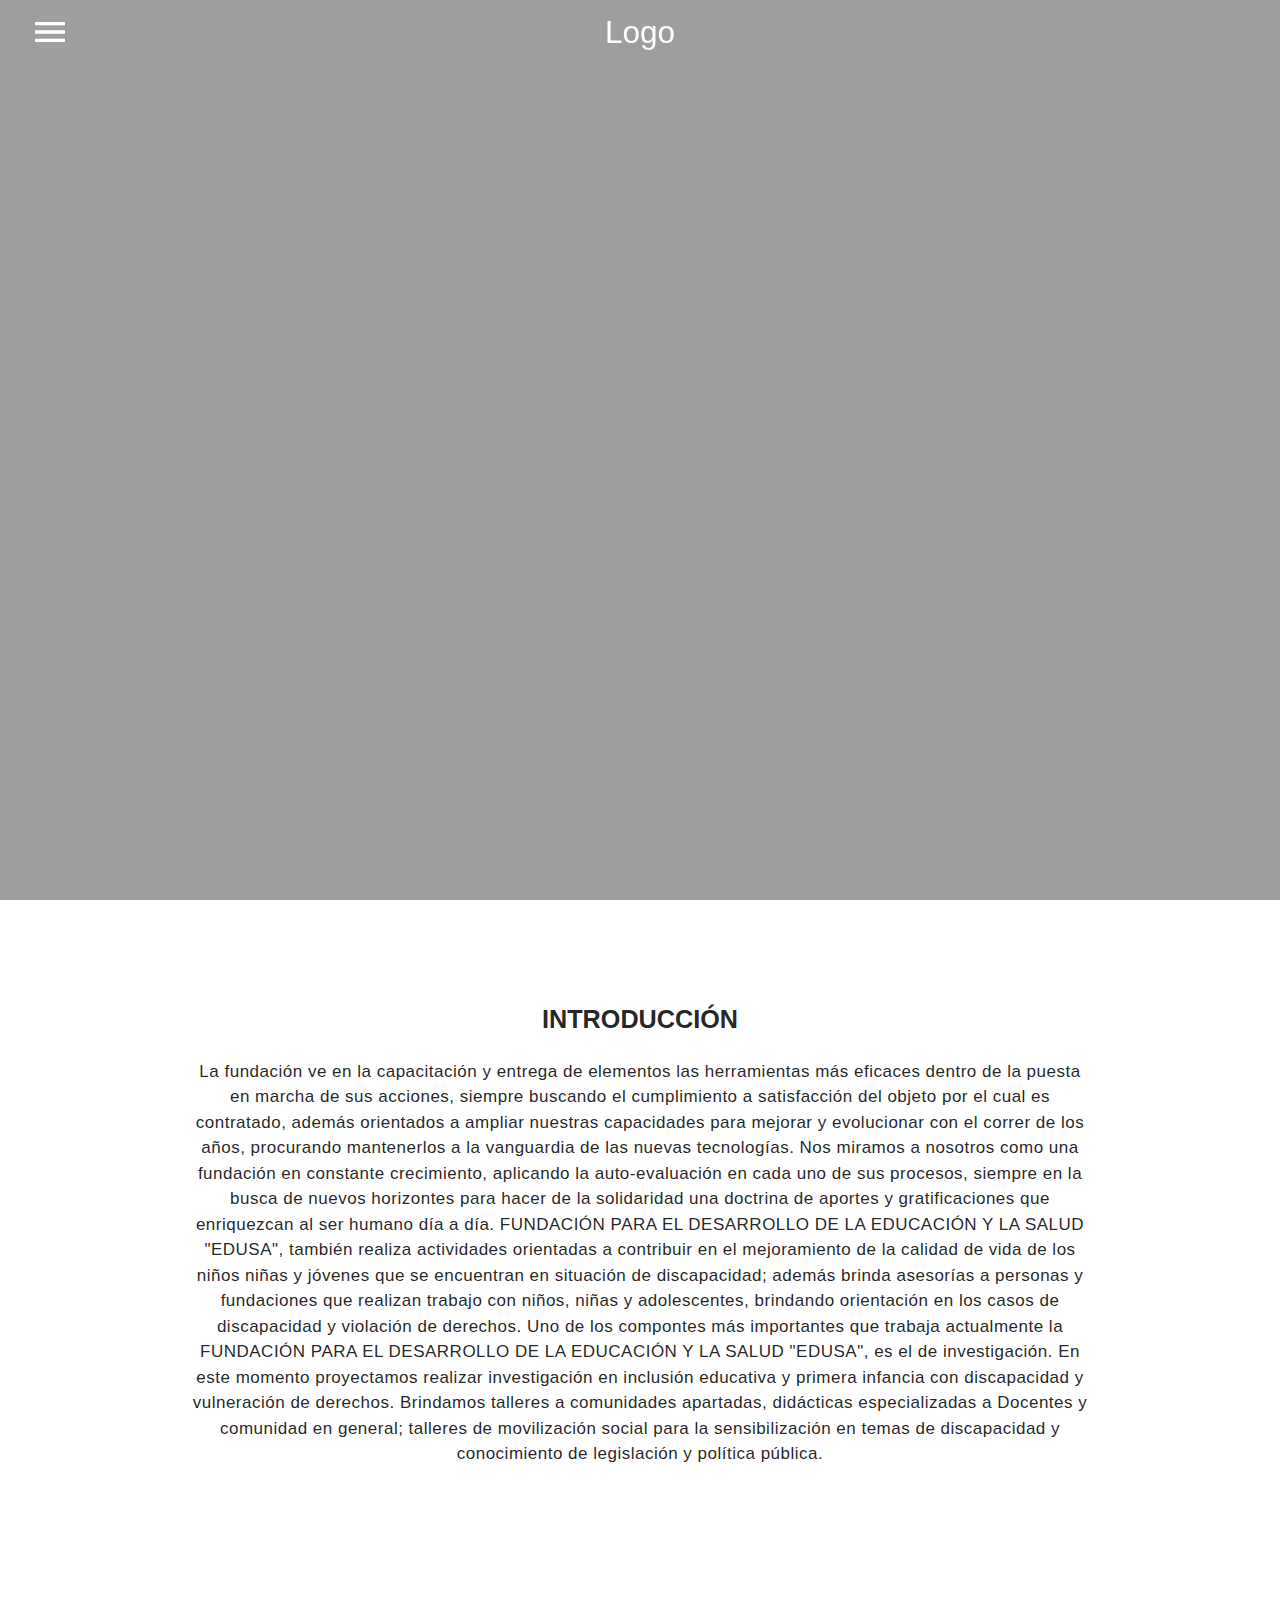
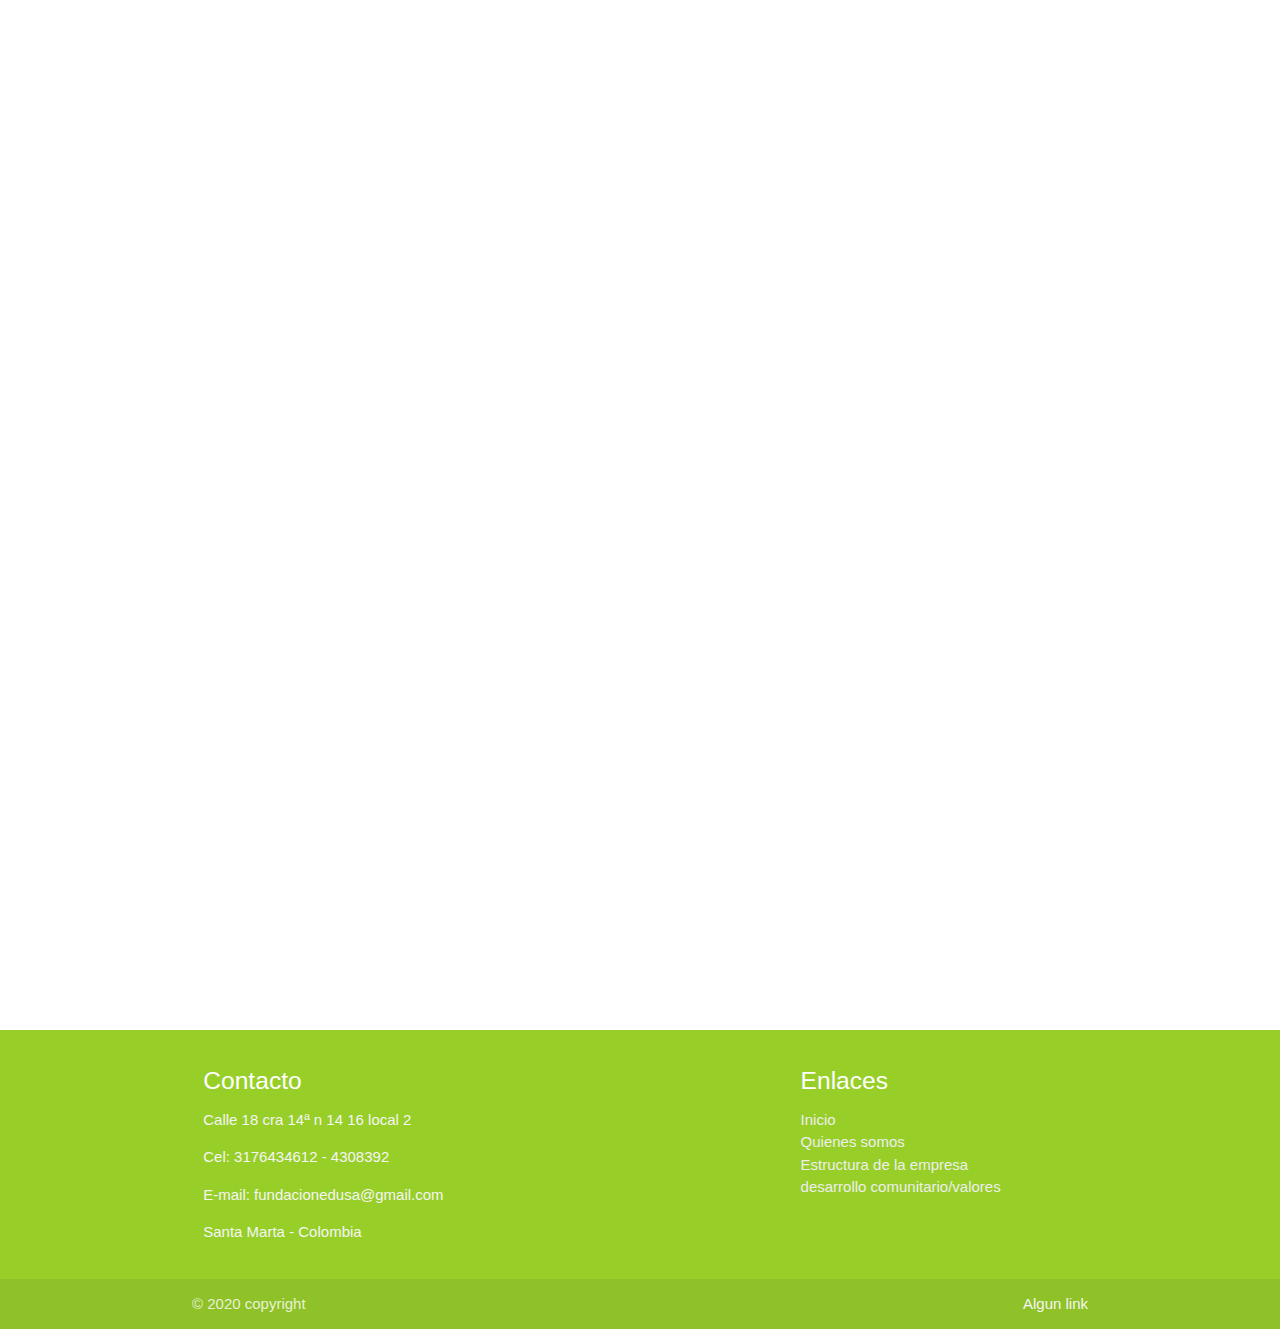
==== index.html @ b568d8e1 "first commit" ====
<!DOCTYPE html>
<html lang="en">

<head>
    <meta charset="UTF-8">
    <meta name="viewport" content="width=device-width, initial-scale=1.0">
    <title>Fundacion</title>
    <link href="https://fonts.googleapis.com/icon?family=Material+Icons" rel="stylesheet">
    <link type="text/css" rel="stylesheet" href="src/css/materialize.min.css" media="screen,projection" />

</head>
<style>
    .navbar-fixed-top.scrolled {
        background-color: #97CF28 !important;
        transition: background-color 200ms linear;
    }
    
    #content {
        position: relative;
        top: 100vh;
    }
</style>

<body>
    <div class="navbar-fixed">

        <ul id="dropdown1" class="dropdown-content">
            <li><a href="index.html">Inicio</a></li>
            <li class="divider"></li>
            <li><a href="segunda.html">Quienes somos</a></li>
            <li class="divider"></li>
            <li><a href="tercera.html">Estructura </br> de la empresa</a></li>
            <li class="divider"></li>
            <li><a href="cuarta.html">desarrollo </br> comunitario</a></li>
        </ul>

        <nav class="navbar-fixed-top transparent" style="box-shadow: none!important;">
            <div class="nav-wrapper transparent">
                <a href="#!" class="brand-logo center">Logo</a>
                <ul class="left">
                    <li><a class="dropdown-trigger" href="#!" data-target="dropdown1"><i class="material-icons right" style="font-size: 40px;">menu</i></a></li>
                </ul>
            </div>
        </nav>

    </div>

    <div class="row">
        <div class="slider fullscreen">
            <ul class="slides">
                <li>
                    <img src="src/img/imagen (1).jpg">
                </li>
                <li>
                    <img src="src/img/imagen (29).jpg">
                </li>
                <li>
                    <img src="src/img/imagen (3).jpg">
                </li>
                <li>
                    <img src="src/img/imagen (4).jpg">
                </li>
            </ul>
        </div>
    </div>

    <div id="content">
        <div class="container">

            <div class="row">
                <h1 class="center-align flow-text"><b>INTRODUCCIÓN</b></h1>
                <p class="flow-text center-align" style=" font-size: 17px; font-weight: 300; letter-spacing: 0.5px;">La fundación ve en la capacitación y entrega de elementos las herramientas más eficaces dentro de la puesta en marcha de sus acciones, siempre buscando el cumplimiento a satisfacción del objeto por el cual es contratado, además orientados
                    a ampliar nuestras capacidades para mejorar y evolucionar con el correr de los años, procurando mantenerlos a la vanguardia de las nuevas tecnologías. Nos miramos a nosotros como una fundación en constante crecimiento, aplicando la
                    auto-evaluación en cada uno de sus procesos, siempre en la busca de nuevos horizontes para hacer de la solidaridad una doctrina de aportes y gratificaciones que enriquezcan al ser humano día a día. <b>FUNDACIÓN PARA EL DESARROLLO DE
                    LA EDUCACIÓN Y LA SALUD "EDUSA"</b>, también realiza actividades orientadas a contribuir en el mejoramiento de la calidad de vida de los niños niñas y jóvenes que se encuentran en situación de discapacidad; además brinda asesorías
                    a personas y fundaciones que realizan trabajo con niños, niñas y adolescentes, brindando orientación en los casos de discapacidad y violación de derechos. Uno de los compontes más importantes que trabaja actualmente la <b>FUNDACIÓN PARA
                    EL DESARROLLO DE LA EDUCACIÓN Y LA SALUD "EDUSA"</b>, es el de investigación. En este momento proyectamos realizar investigación en inclusión educativa y primera infancia con discapacidad y vulneración de derechos. Brindamos talleres
                    a comunidades apartadas, didácticas especializadas a Docentes y comunidad en general; talleres de movilización social para la sensibilización en temas de discapacidad y conocimiento de legislación y política pública.</p>
            </div>

        </div>

        <div class="parallax-container" style="height:400px;">
            <div class="parallax"><img src="src/img/imagen (2).jpg"></div>
        </div>

        <div class="slider">
            <ul class="slides white">

                <li>
                    <img src="">
                    <!-- random image -->
                    <div class="caption center-align black-text ">
                        <h3>Nuestros servicios</h3>
                        <h6 class="light text-lighten-3"><b>Proporcionar apoyo técnico y profesional, al centro educativo.</b></h6>
                        <h6 class="light text-lighten-3"><b>Ofrecer actividades de capacitación, sensibilización y / o intercambio de experiencias y conocimiento a manera de educacional informal (seminarios, talleres, conferencias, foros, entre otros.</b></h6>
                        <h6 class="light text-lighten-3"><b>Desarrollar proyecto de investigación.</b></h6>
                        <h6 class="light text-lighten-3"><b>Promover la salud mental emocional y prevenir la enfermedad, en los diferentescontextos (individual familiar, educativo, organizacional y social comunitario ) .</b></h6>
                    </div>
                </li>

                <li>
                    <!-- random image -->
                    <div class="caption center-align black-text ">
                        <h3>Nuestros servicios</h3>
                        <h6 class="light text-lighten-3 "><b>Ofrecer evaluación, diagnostico y tratamiento de las alteraciones emocionales y/o del comportamiento en niños, niñas, adolecentes, jóvenes, adultos y ancianos tanto en los ámbitos individuales como familiares y grupales (centroseducativos y empresas).</b></h6>
                        <h6 class="light text-lighten-3 "><b>Proporcionar apoyo técnico y profesional para análisis y descripción de cargos,
                            reclutamientos y selección de personal, administración de programas de
                            inducción, capacitación en desarrollo humano y organizacional, evaluación del
                            desempeño, intervención en clima .</b></h6>
                        <h6 class="light text-lighten-3 "><b>Fortalecimiento de la calidad de vida de las poblaciones vulnerables</b></h6>
                        <h6 class="light text-lighten-3 "><b>Realizar actividades de promoción y prevención y todas las concernientes a
                            salud pública incluyendo suministro de medicamentos insumos y dotación
                            industrial y medico quirúrgica.</b></h6>
                    </div>
                </li>

                <li>
                    <!-- random image -->
                    <div class="caption center-align black-text ">
                        <h3>Nuestros servicios</h3>
                        <h6 class="light text-lighten-3"><b>Realizar proyecto que conlleven al mejoramiento de la calidad educativa e
                            institucional en todos los departamentos y municipios.</b></h6>
                        <h6 class="light text-lighten-3"><b>Dotación escolar como bibliotecas escolares, material didáctico, kit escolares,
                            laboratorios temáticos, mobiliarios escolar y aulas didácticas.</b></h6>
                        <h6 class="light text-lighten-3"><b>Suministro de equipos de oficina, computadores y sus partes, software, hardware.</b></h6>
                        <h6 class="light text-lighten-3"><b>Construcción y remodelación de parques infantiles, escolares y biosaludables.</b></h6>
                    </div>
                </li>

                <li>
                    <!-- random image -->
                    <div class="caption center-align black-text ">
                        <h3>Nuestros servicios</h3>
                        <h6 class="light text-lighten-3"><b>Construcción y remodelación de hospitales y puesto de salud de nivel 1,2,3,.</b></h6>
                        <h6 class="light text-lighten-3"><b>.Suministro de alimentos: comedores escolares para niños, adulto mayor,
                            desplazados, desmovilizados y otros.</b></h6>
                        <h6 class="light text-lighten-3"><b>Interventorías en educación y salud </b></h6>
                        <h6 class="light text-lighten-3"><b>Archivística</b></h6>
                        <h6 class="light text-lighten-3"><b>Arborización</b></h6>
                    </div>
                </li>

            </ul>
        </div>


        <div id="map" class="row">
            <iframe src="https://www.google.com/maps/embed?pb=!1m18!1m12!1m3!1d3913.502287008129!2d-74.20049048588008!3d11.224413553835543!2m3!1f0!2f0!3f0!3m2!1i1024!2i768!4f13.1!3m3!1m2!1s0x8ef4f5990fc82d99%3A0x242344284e7cd407!2sCl.%2026%2C%20Santa%20Marta%2C%20Magdalena!5e0!3m2!1ses!2sco!4v1590155738556!5m2!1ses!2sco"
                width="100%" height="300" frameborder="0" style="border:0;" allowfullscreen="" aria-hidden="false" tabindex="0"></iframe>
        </div>


        <footer class="page-footer " style="background-color: #97CF28 !important;">
            <div class="container">
                <div class="row">
                    <div class="col l6 s12">
                        <h5 class="white-text">Contacto</h5>
                        <p class="grey-text text-lighten-4">Calle 18 cra 14ª n 14 16 local 2</p>
                        <p class="grey-text text-lighten-4">Cel: 3176434612 - 4308392</p>
                        <p class="grey-text text-lighten-4">E-mail: fundacionedusa@gmail.com</p>
                        <p class="grey-text text-lighten-4">Santa Marta - Colombia</p>
                    </div>
                    <div class="col l4 offset-l2 s12">
                        <h5 class="white-text">Enlaces</h5>
                        <ul>
                            <li><a class="grey-text text-lighten-3" href="index.html">Inicio</a></li>
                            <li><a class="grey-text text-lighten-3" href="quienes_somos.html">Quienes somos</a></li>
                            <li><a class="grey-text text-lighten-3" href="estructura_empresa.html">Estructura de la empresa</a></li>
                            <li><a class="grey-text text-lighten-3" href="desarrollocomunitario.html">desarrollo comunitario/valores</a></li>
                        </ul>
                    </div>
                </div>
            </div>
            <div class="footer-copyright">
                <div class="container">
                    © 2020 copyright
                    <a class="grey-text text-lighten-4 right" href="#!">Algun link</a>
                </div>
            </div>
        </footer>

    </div>





    <script src="https://code.jquery.com/jquery-3.5.1.slim.js " integrity="sha256-DrT5NfxfbHvMHux31Lkhxg42LY6of8TaYyK50jnxRnM=" crossorigin=" anonymous "></script>
    <script type="text/javascript " src="src/js/materialize.min.js "></script>
    <script type="text/javascript " src="src/js//index.js "></script>
</body>

</html>
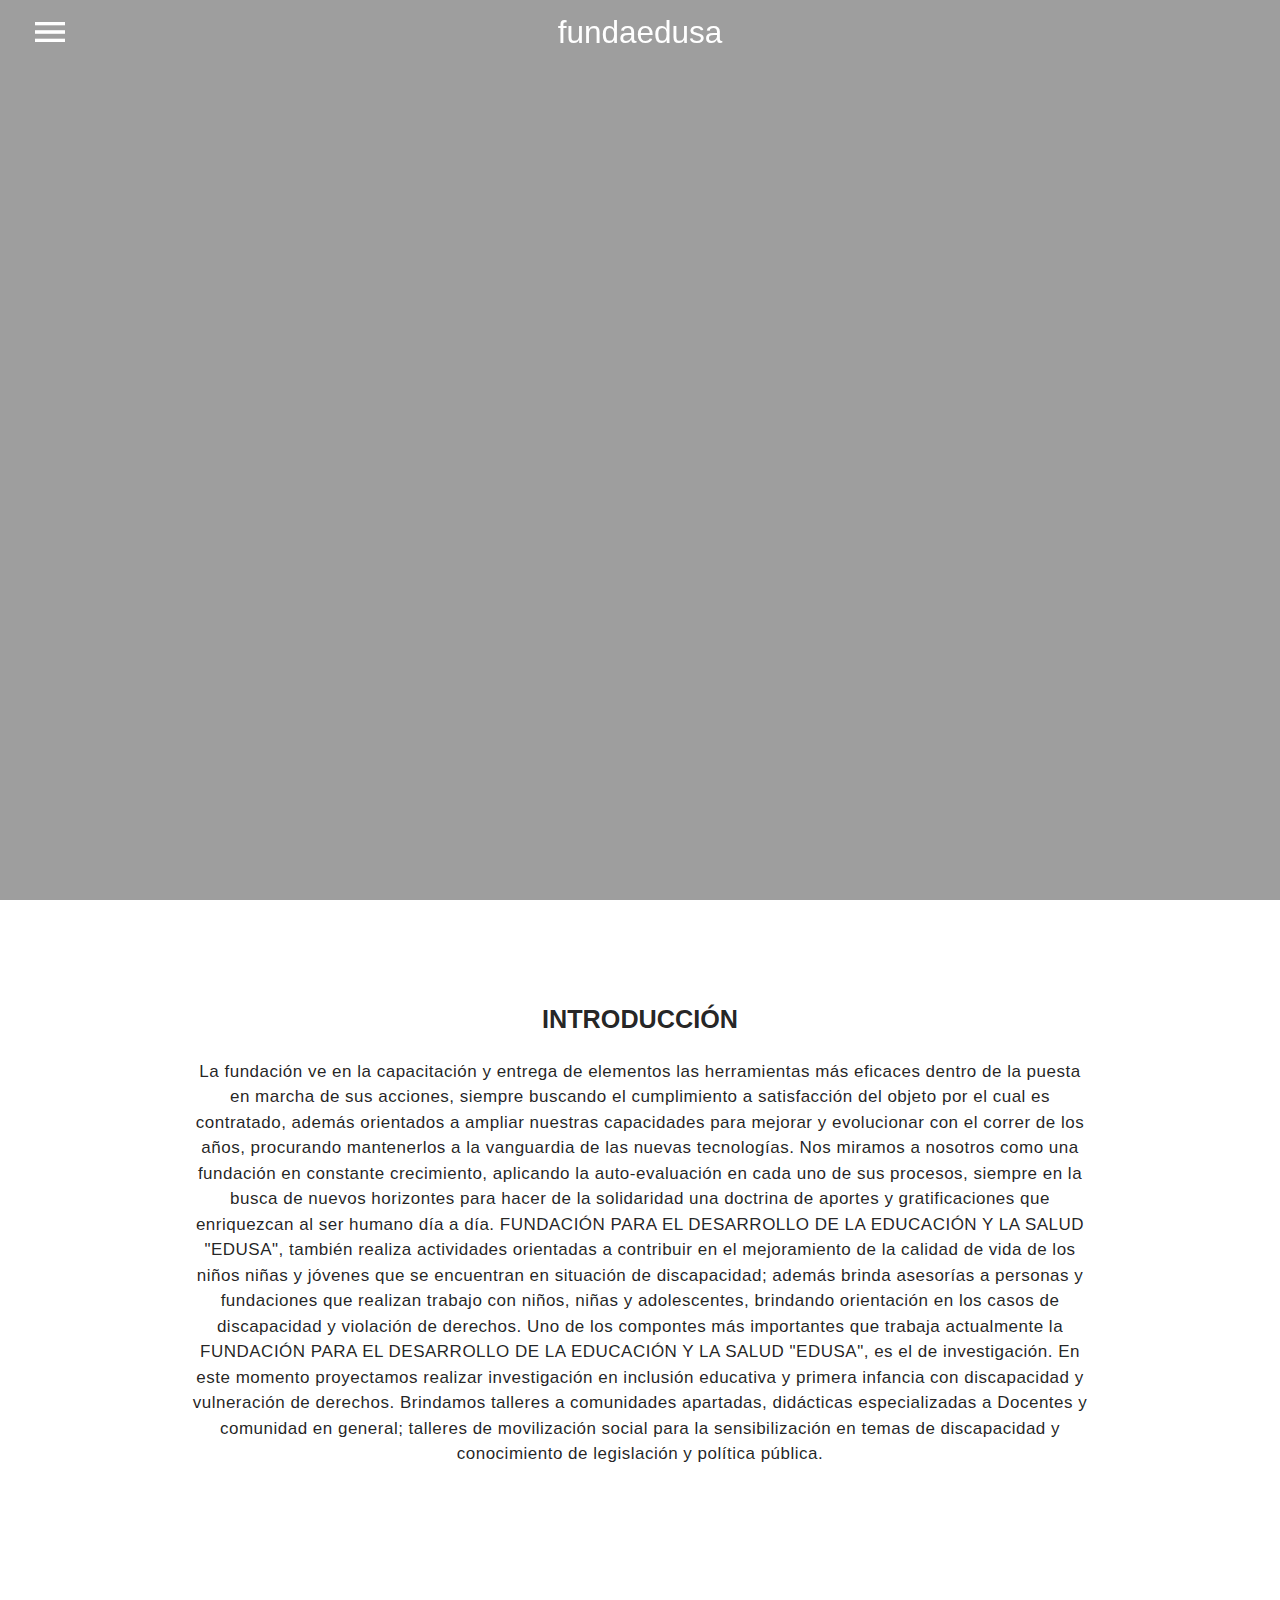
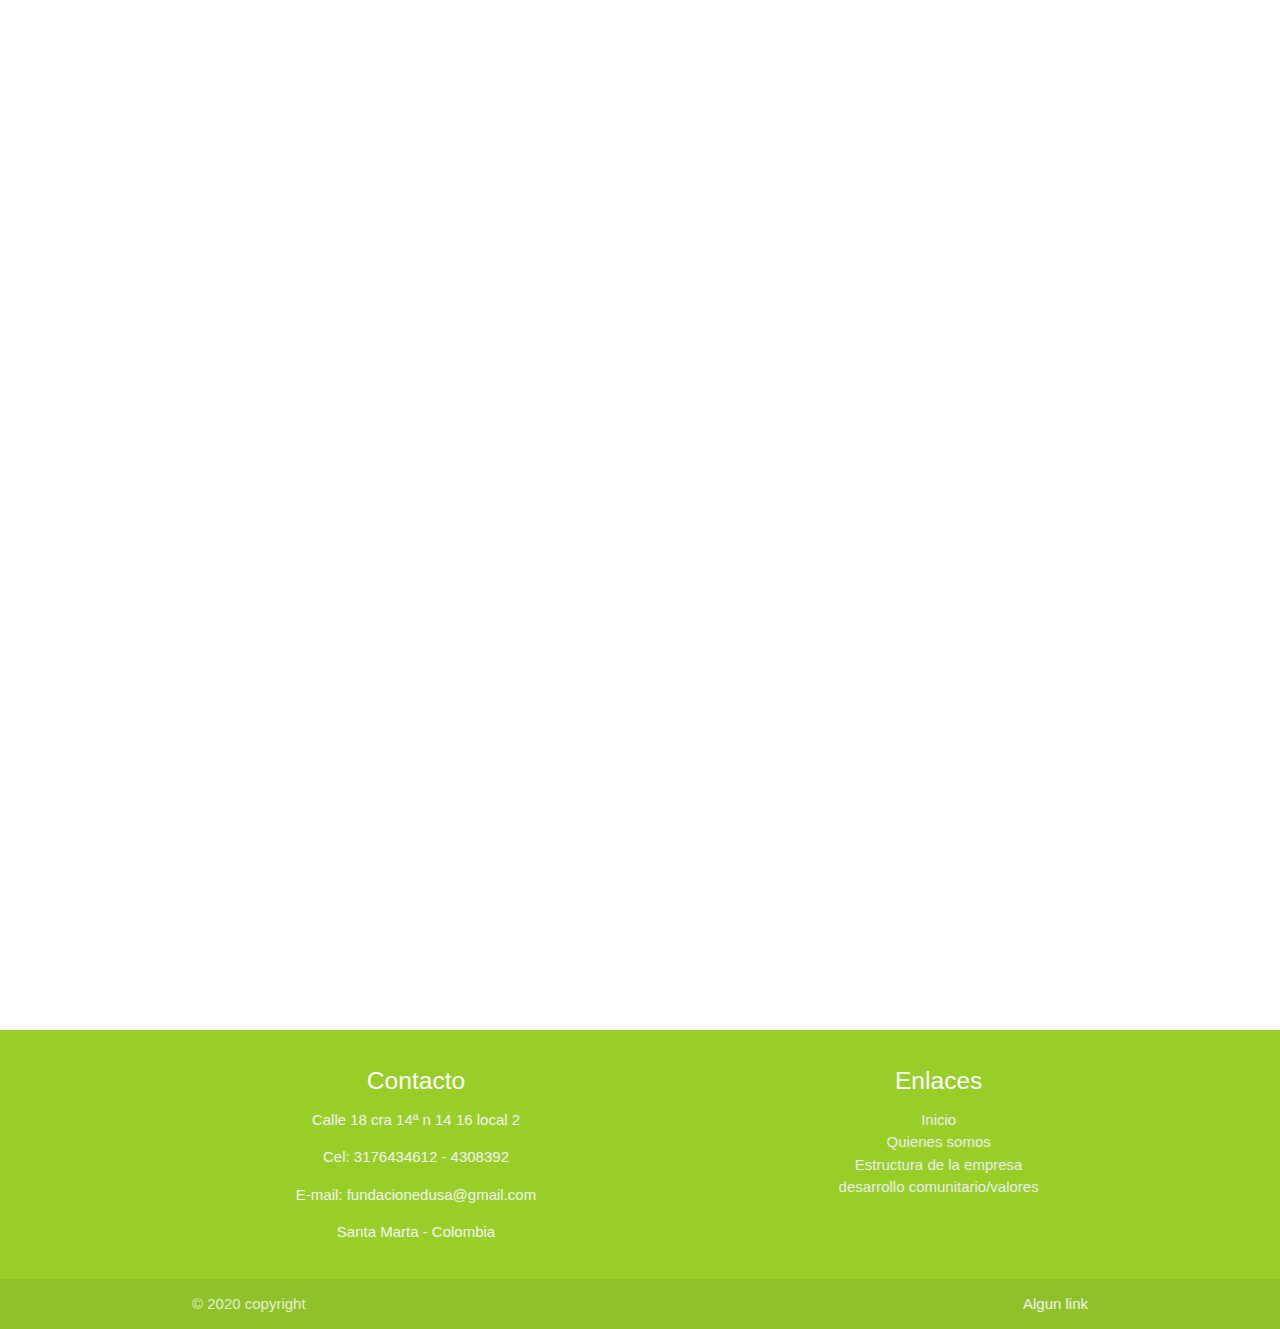
==== commit a8b99a38: "cambios" ====
--- a/index.html
+++ b/index.html
@@ -27,16 +27,16 @@
         <ul id="dropdown1" class="dropdown-content">
             <li><a href="index.html">Inicio</a></li>
             <li class="divider"></li>
-            <li><a href="segunda.html">Quienes somos</a></li>
+            <li><a href="quienes_somos.html">Quienes somos</a></li>
             <li class="divider"></li>
-            <li><a href="tercera.html">Estructura </br> de la empresa</a></li>
+            <li><a href="estructura_empresa.html">Estructura </br> de la empresa</a></li>
             <li class="divider"></li>
-            <li><a href="cuarta.html">desarrollo </br> comunitario</a></li>
+            <li><a href="desarrollocomunitario.html">desarrollo </br> comunitario</a></li>
         </ul>
 
         <nav class="navbar-fixed-top transparent" style="box-shadow: none!important;">
             <div class="nav-wrapper transparent">
-                <a href="#!" class="brand-logo center">Logo</a>
+                <a href="#!" class="brand-logo center">fundaedusa</a>
                 <ul class="left">
                     <li><a class="dropdown-trigger" href="#!" data-target="dropdown1"><i class="material-icons right" style="font-size: 40px;">menu</i></a></li>
                 </ul>
@@ -154,16 +154,16 @@
         <footer class="page-footer " style="background-color: #97CF28 !important;">
             <div class="container">
                 <div class="row">
-                    <div class="col l6 s12">
+                    <div class="col l6 s12 center-align">
                         <h5 class="white-text">Contacto</h5>
                         <p class="grey-text text-lighten-4">Calle 18 cra 14ª n 14 16 local 2</p>
                         <p class="grey-text text-lighten-4">Cel: 3176434612 - 4308392</p>
                         <p class="grey-text text-lighten-4">E-mail: fundacionedusa@gmail.com</p>
                         <p class="grey-text text-lighten-4">Santa Marta - Colombia</p>
                     </div>
-                    <div class="col l4 offset-l2 s12">
+                    <div class="col l4 offset-l2 s12 center-align">
                         <h5 class="white-text">Enlaces</h5>
-                        <ul>
+                        <ul class="center-align">
                             <li><a class="grey-text text-lighten-3" href="index.html">Inicio</a></li>
                             <li><a class="grey-text text-lighten-3" href="quienes_somos.html">Quienes somos</a></li>
                             <li><a class="grey-text text-lighten-3" href="estructura_empresa.html">Estructura de la empresa</a></li>
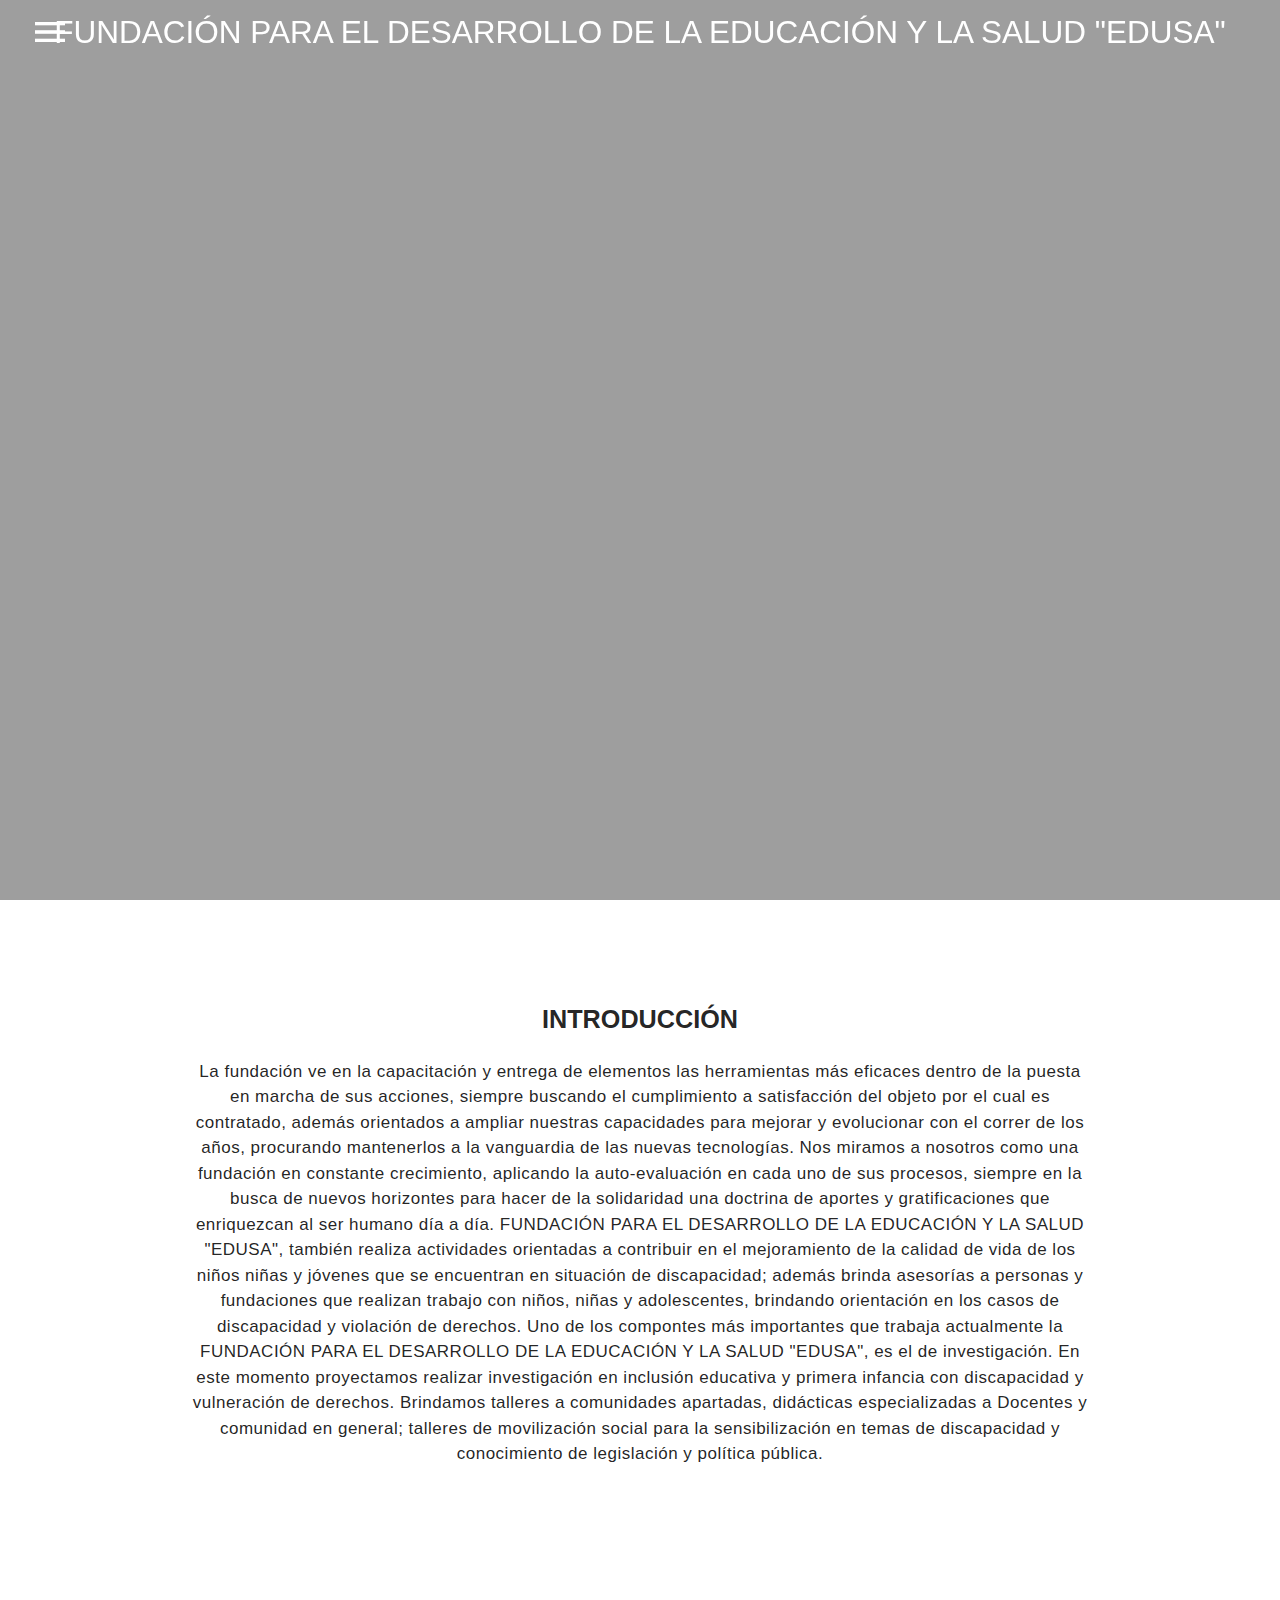
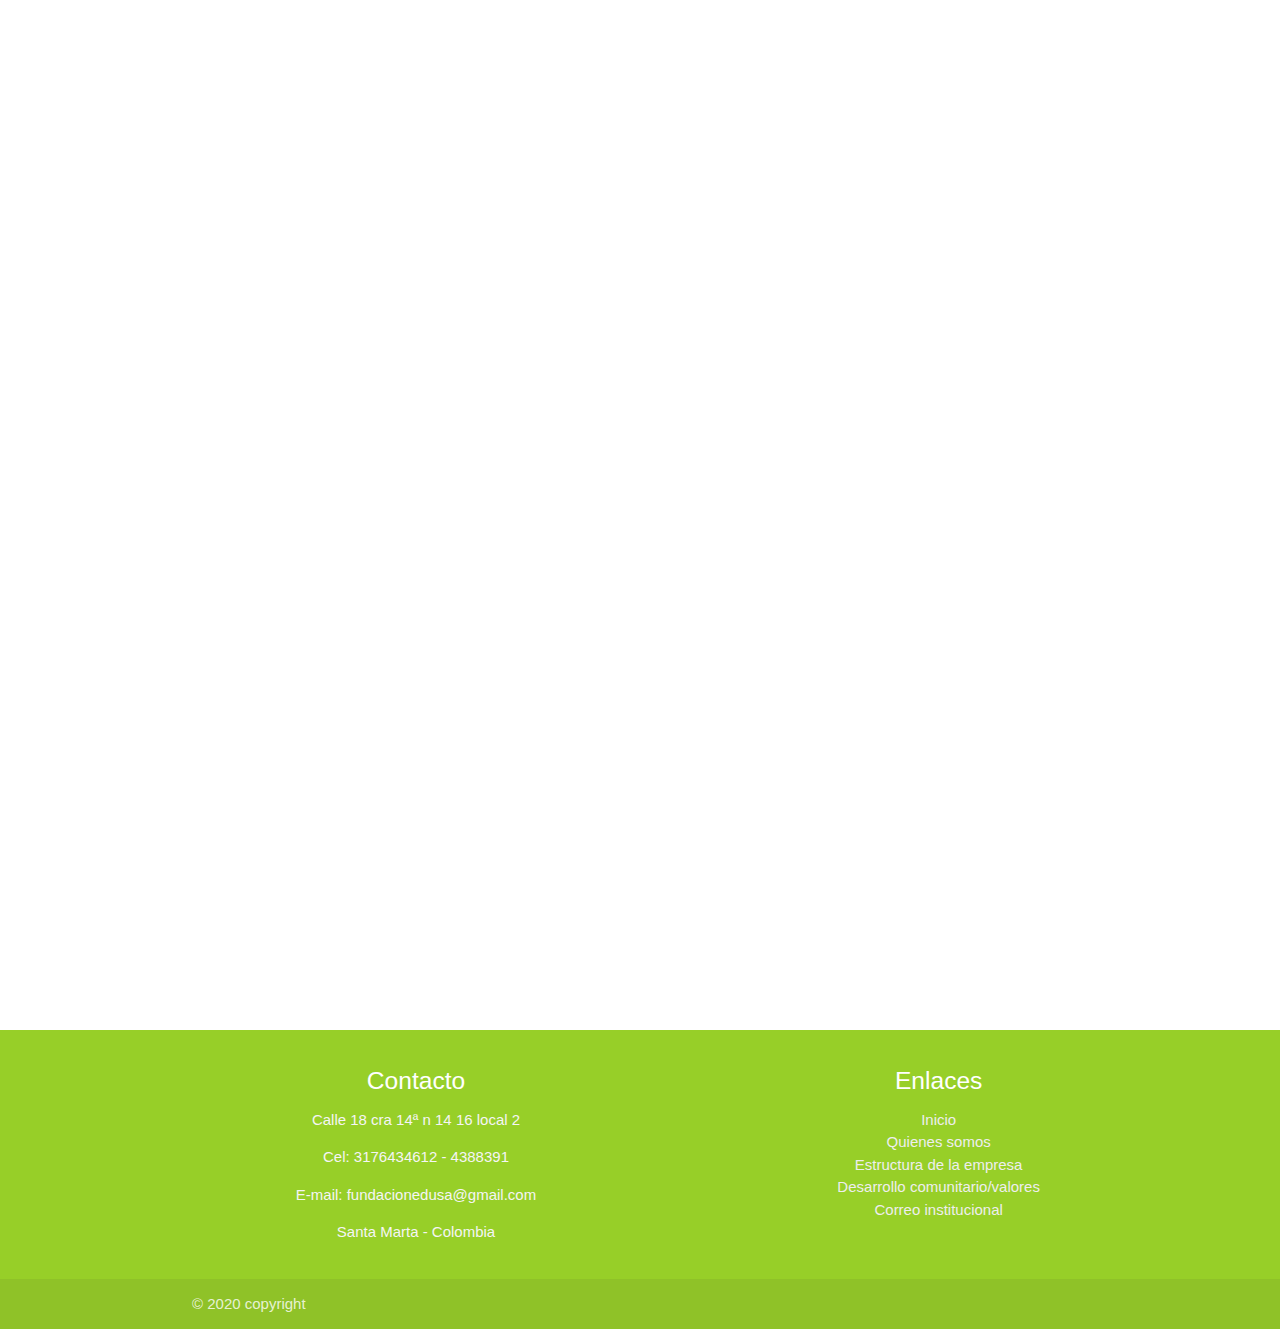
==== commit c3ae159d: "galeria" ====
--- a/index.html
+++ b/index.html
@@ -32,11 +32,12 @@
             <li><a href="estructura_empresa.html">Estructura </br> de la empresa</a></li>
             <li class="divider"></li>
             <li><a href="desarrollocomunitario.html">desarrollo </br> comunitario</a></li>
+            <li><a href="correo">correo</br>institucional</a></li>
         </ul>
 
         <nav class="navbar-fixed-top transparent" style="box-shadow: none!important;">
             <div class="nav-wrapper transparent">
-                <a href="#!" class="brand-logo center">fundaedusa</a>
+                <a style="width: 100%; height: 0%;" href="#!" class="brand-logo center">FUNDACIÓN PARA EL DESARROLLO DE LA EDUCACIÓN Y LA SALUD "EDUSA"</a>
                 <ul class="left">
                     <li><a class="dropdown-trigger" href="#!" data-target="dropdown1"><i class="material-icons right" style="font-size: 40px;">menu</i></a></li>
                 </ul>
@@ -157,7 +158,7 @@
                     <div class="col l6 s12 center-align">
                         <h5 class="white-text">Contacto</h5>
                         <p class="grey-text text-lighten-4">Calle 18 cra 14ª n 14 16 local 2</p>
-                        <p class="grey-text text-lighten-4">Cel: 3176434612 - 4308392</p>
+                        <p class="grey-text text-lighten-4">Cel: 3176434612 - 4388391</p>
                         <p class="grey-text text-lighten-4">E-mail: fundacionedusa@gmail.com</p>
                         <p class="grey-text text-lighten-4">Santa Marta - Colombia</p>
                     </div>
@@ -167,7 +168,8 @@
                             <li><a class="grey-text text-lighten-3" href="index.html">Inicio</a></li>
                             <li><a class="grey-text text-lighten-3" href="quienes_somos.html">Quienes somos</a></li>
                             <li><a class="grey-text text-lighten-3" href="estructura_empresa.html">Estructura de la empresa</a></li>
-                            <li><a class="grey-text text-lighten-3" href="desarrollocomunitario.html">desarrollo comunitario/valores</a></li>
+                            <li><a class="grey-text text-lighten-3" href="desarrollocomunitario.html">Desarrollo comunitario/valores</a></li>
+                            <li id="correo"><a class="grey-text text-lighten-3" href="correo">Correo institucional</a></li>
                         </ul>
                     </div>
                 </div>
@@ -175,7 +177,7 @@
             <div class="footer-copyright">
                 <div class="container">
                     © 2020 copyright
-                    <a class="grey-text text-lighten-4 right" href="#!">Algun link</a>
+                    <a class="grey-text text-lighten-4 right" href="#!"></a>
                 </div>
             </div>
         </footer>
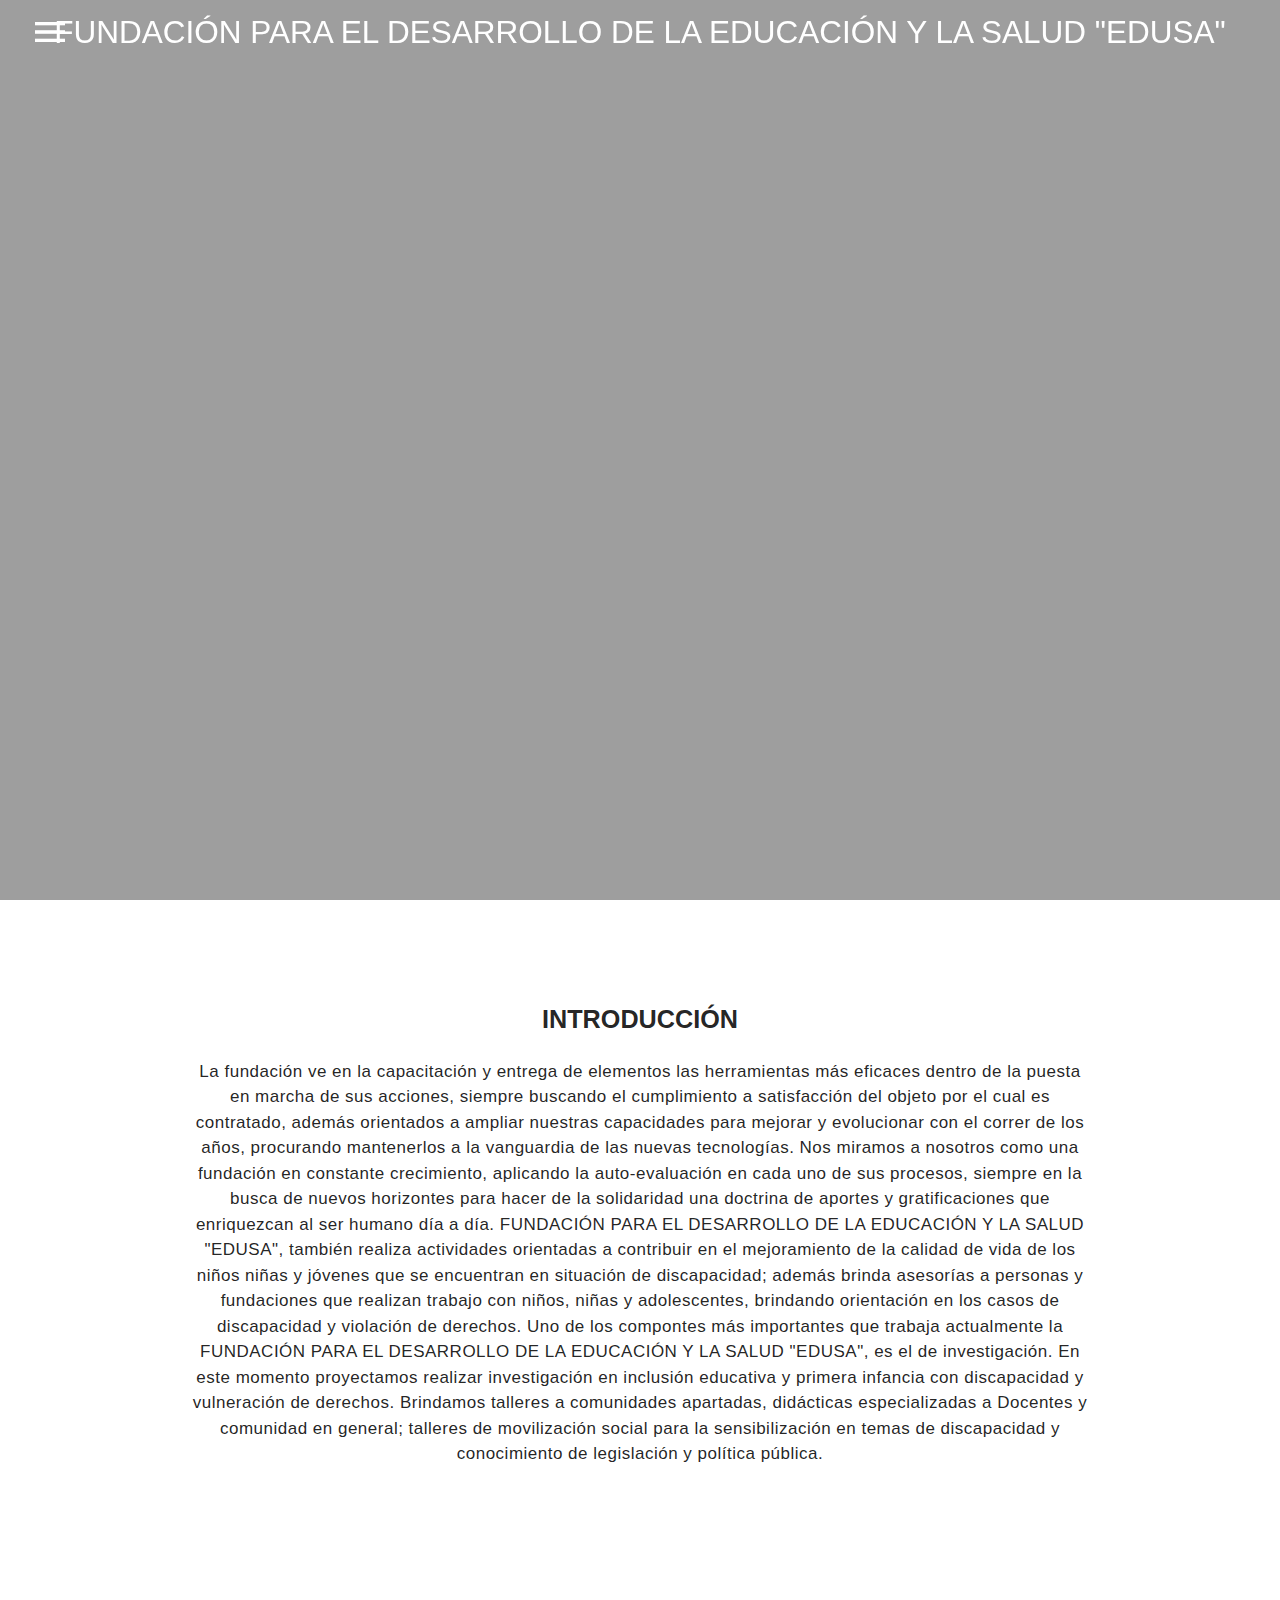
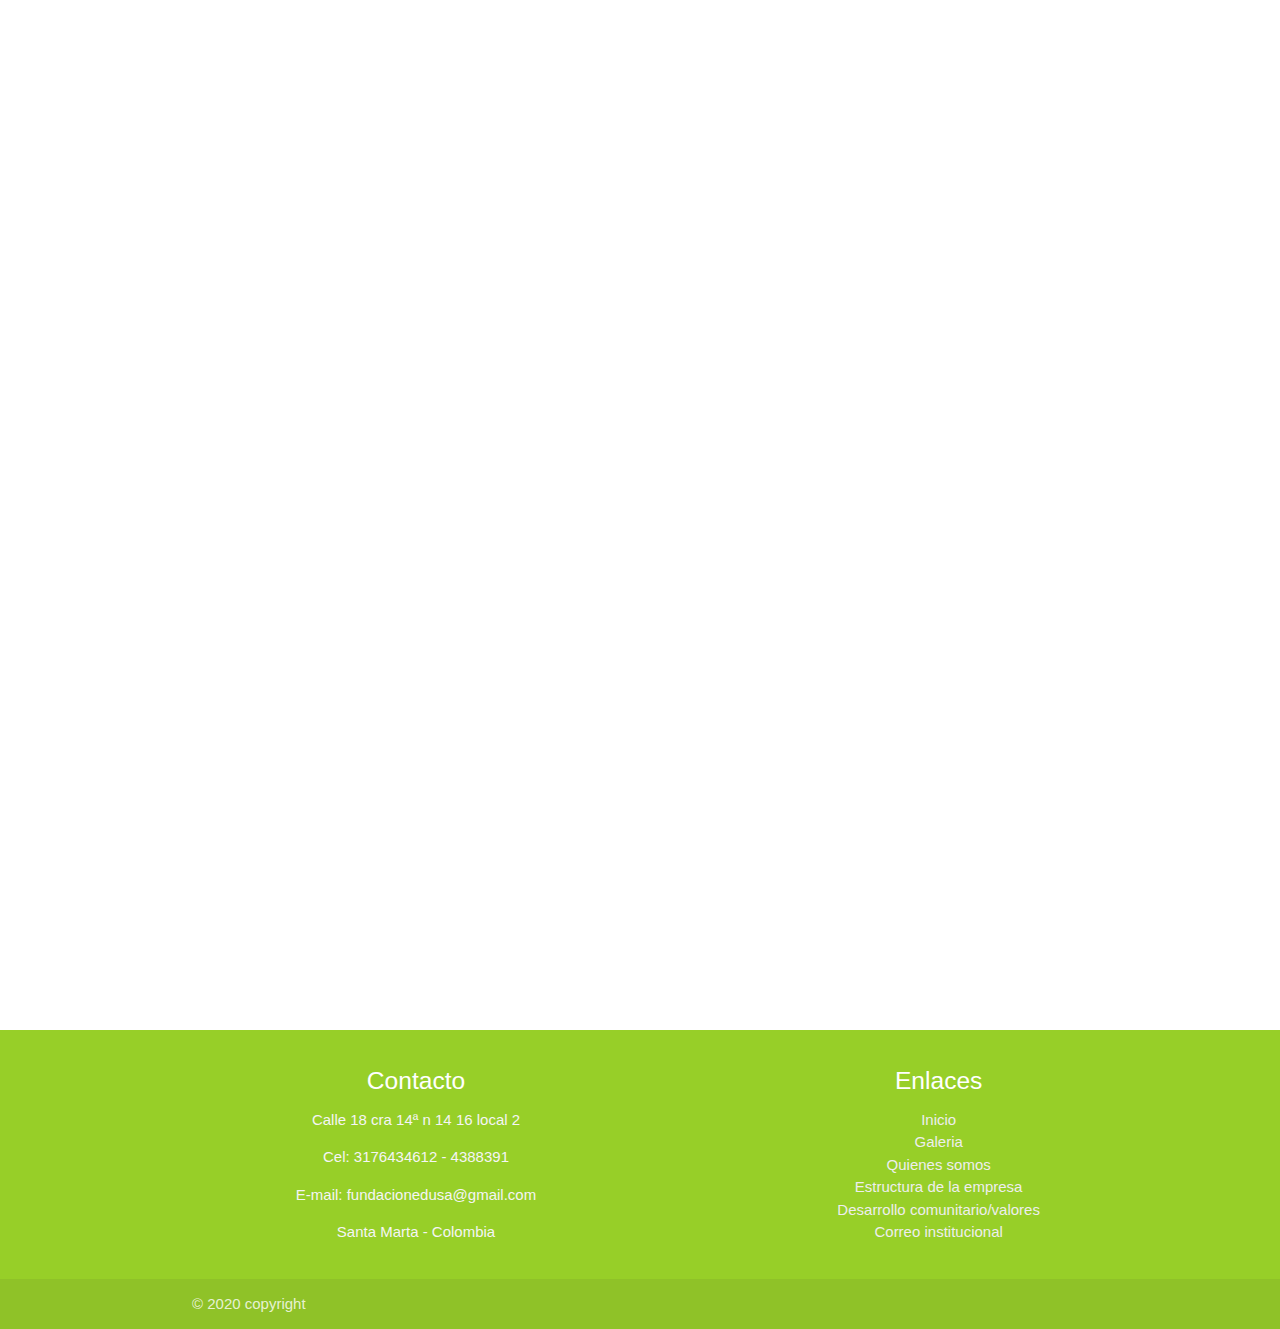
==== commit f4e31083: "galeria" ====
--- a/index.html
+++ b/index.html
@@ -32,12 +32,15 @@
             <li><a href="estructura_empresa.html">Estructura </br> de la empresa</a></li>
             <li class="divider"></li>
             <li><a href="desarrollocomunitario.html">desarrollo </br> comunitario</a></li>
+            <li class="divider"></li>
+            <li><a href="galeria.html">galeria</a></li>
+            <li class="divider"></li>
             <li><a href="correo">correo</br>institucional</a></li>
         </ul>
 
         <nav class="navbar-fixed-top transparent" style="box-shadow: none!important;">
             <div class="nav-wrapper transparent">
-                <a style="width: 100%; height: 0%;" href="#!" class="brand-logo center">FUNDACIÓN PARA EL DESARROLLO DE LA EDUCACIÓN Y LA SALUD "EDUSA"</a>
+                <a style="width: 100%; height: 0%;" href="index.html" class="brand-logo center">FUNDACIÓN PARA EL DESARROLLO DE LA EDUCACIÓN Y LA SALUD "EDUSA"</a>
                 <ul class="left">
                     <li><a class="dropdown-trigger" href="#!" data-target="dropdown1"><i class="material-icons right" style="font-size: 40px;">menu</i></a></li>
                 </ul>
@@ -166,6 +169,7 @@
                         <h5 class="white-text">Enlaces</h5>
                         <ul class="center-align">
                             <li><a class="grey-text text-lighten-3" href="index.html">Inicio</a></li>
+                            <li id="correo"><a class="grey-text text-lighten-3" href="galeria.html">Galeria</a></li>
                             <li><a class="grey-text text-lighten-3" href="quienes_somos.html">Quienes somos</a></li>
                             <li><a class="grey-text text-lighten-3" href="estructura_empresa.html">Estructura de la empresa</a></li>
                             <li><a class="grey-text text-lighten-3" href="desarrollocomunitario.html">Desarrollo comunitario/valores</a></li>
